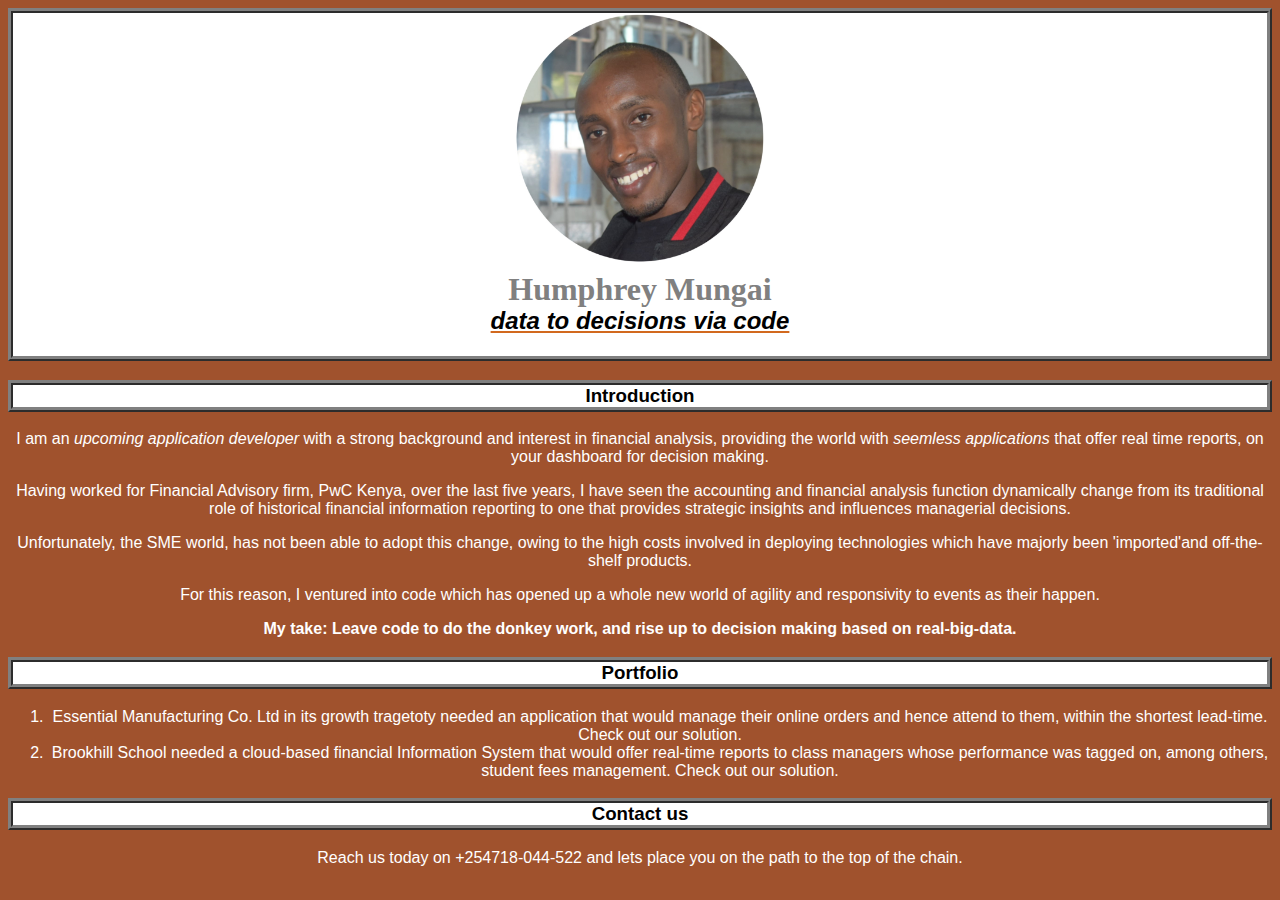
==== index.html @ 398d5d15 "change html file name from portfolio_page.html to index.html" ====
<!DOCTYPE html>
<html>
<head>
  <title>Humphrey Mungai</title>
  <link href="css/styles.css" rel="stylesheet" type="text/css"
</head>
  <body>
    <div class="part1">
    <img src="Images/humphrey.jpg" alt="Profile Picture" width="250" length="250">
    <h1>Humphrey Mungai</h1>
    
    <h2>data to decisions via code</h2>
    </div>
    <div class="part2">
    <h3>Introduction</h3>
      <p>I am an <em>upcoming application developer</em> with a strong background and interest in financial analysis, providing the world with <em>seemless applications</em> that offer real time reports, on your dashboard for decision making.</p>
      <p>Having worked for Financial Advisory firm, PwC Kenya, over the last five years, I have seen the accounting and financial analysis function dynamically change from its traditional role of historical financial information reporting to one that provides strategic insights and influences managerial decisions.</p>
      <p>Unfortunately, the SME world, has not been able to adopt this change, owing to the high costs involved in deploying technologies which have majorly been 'imported'and off-the-shelf products.</p>
      <p>For this reason, I ventured into code which has opened up a whole new world of agility and responsivity to events as their happen.</p>
      <p><strong>My take: Leave code to do the donkey work, and rise up to decision making based on real-big-data.<p></strong>
    </div>
     <div class="part3">
    <h3>Portfolio</h3>
      <ol>
        <li>Essential Manufacturing Co. Ltd in its growth tragetoty needed an application that would manage their online orders and hence attend to them, within the shortest lead-time. Check out our solution.</li>
        <li>Brookhill School needed a cloud-based financial Information System that would offer real-time reports to class managers whose performance was tagged on, among others, student fees management. Check out our solution.</li>
      </ol>
     </div>
     <div class="part4">
    <h3>Contact us</h3>
      <p>Reach us today on +254718-044-522 and lets place you on the path to the top of the chain.</p>
     </div>
  </body>
</html>
---- css/styles.css ----
body {text-align: center;background-color: sienna; color: white; text-decoration-style: wavy;font-family: sans-serif;}
h1 {font-style: normal;color: grey;font-family: Century;}
h2 {color: black; font-style: italic;text-decoration: underline;text-decoration-color: chocolate}
h3 {color: black;font-style: normal;float:center; border: 5px; border-color: grey; border-style: ridge;background-color: #FFFFFF; border-width: thick;}
.part1 {line-height: 10px;background-color: white;padding-bottom: 10px;border-color: grey; border-style: ridge;border-width: thick;}
.part1 {background-image:  Images/code.jpg; width:"250" length "250"}
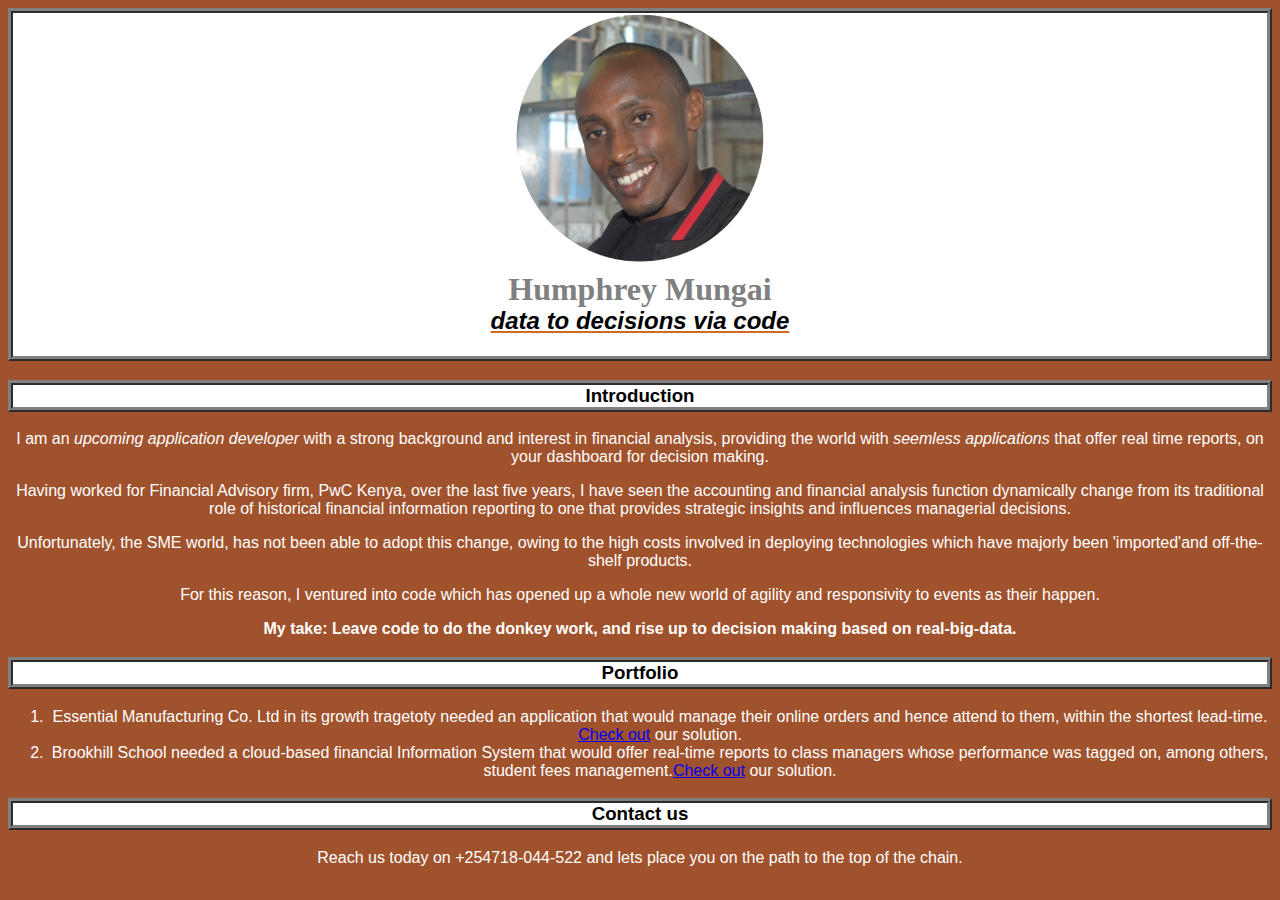
==== commit a9fada77: "update links on portfolio section" ====
--- a/index.html
+++ b/index.html
@@ -8,7 +8,7 @@
     <div class="part1">
     <img src="Images/humphrey.jpg" alt="Profile Picture" width="250" length="250">
     <h1>Humphrey Mungai</h1>
-    
+
     <h2>data to decisions via code</h2>
     </div>
     <div class="part2">
@@ -22,8 +22,8 @@
      <div class="part3">
     <h3>Portfolio</h3>
       <ol>
-        <li>Essential Manufacturing Co. Ltd in its growth tragetoty needed an application that would manage their online orders and hence attend to them, within the shortest lead-time. Check out our solution.</li>
-        <li>Brookhill School needed a cloud-based financial Information System that would offer real-time reports to class managers whose performance was tagged on, among others, student fees management. Check out our solution.</li>
+        <li>Essential Manufacturing Co. Ltd in its growth tragetoty needed an application that would manage their online orders and hence attend to them, within the shortest lead-time. <a href="https://humphrey-code.github.io/hello-world/">Check out</a> our solution.</li>
+        <li>Brookhill School needed a cloud-based financial Information System that would offer real-time reports to class managers whose performance was tagged on, among others, student fees management.<a href="https://humphrey-code.github.io/Sample-link-website/">Check out</a> our solution.</li>
       </ol>
      </div>
      <div class="part4">
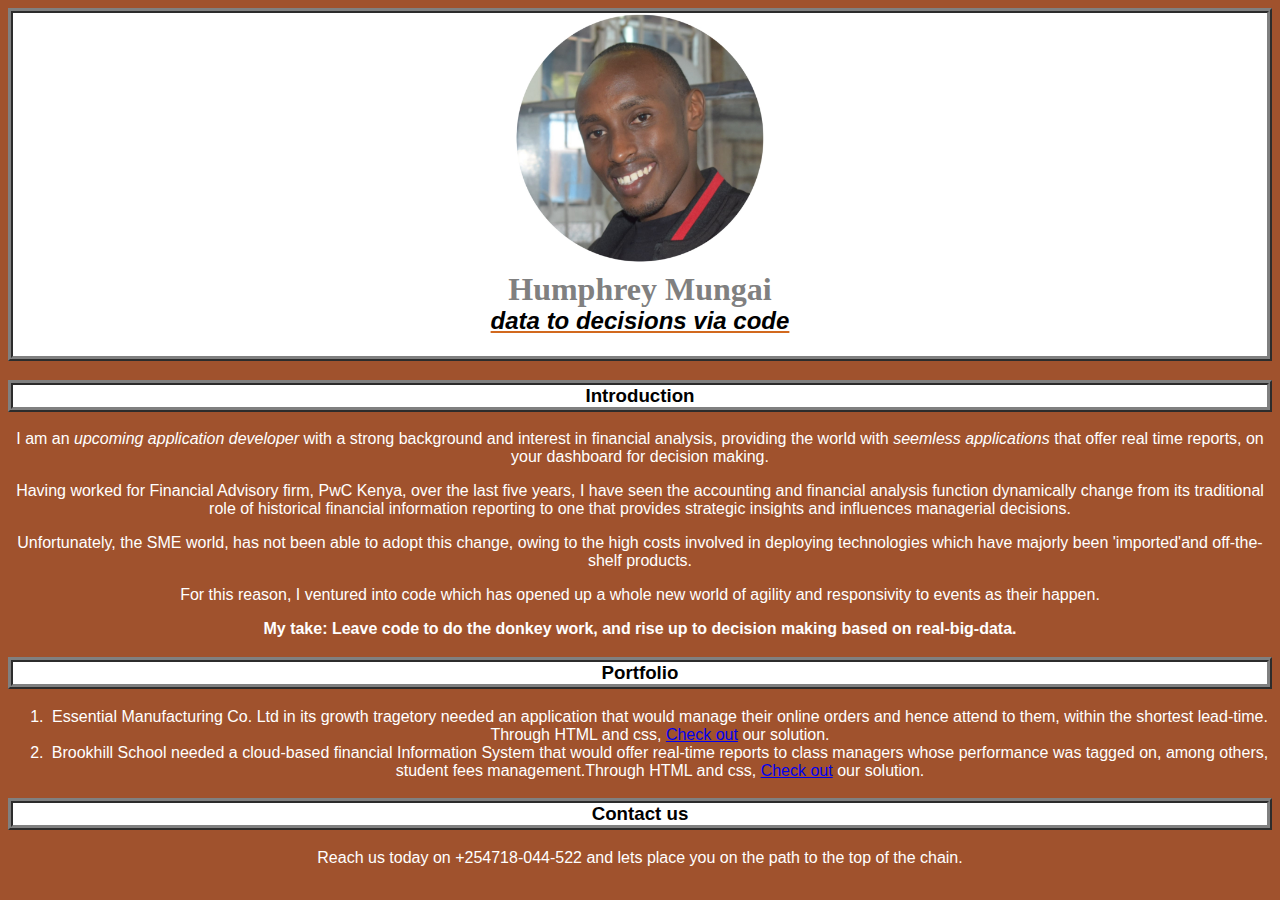
==== commit dda98bc0: "update links" ====
--- a/index.html
+++ b/index.html
@@ -22,8 +22,8 @@
      <div class="part3">
     <h3>Portfolio</h3>
       <ol>
-        <li>Essential Manufacturing Co. Ltd in its growth tragetoty needed an application that would manage their online orders and hence attend to them, within the shortest lead-time. <a href="https://humphrey-code.github.io/hello-world/">Check out</a> our solution.</li>
-        <li>Brookhill School needed a cloud-based financial Information System that would offer real-time reports to class managers whose performance was tagged on, among others, student fees management.<a href="https://humphrey-code.github.io/Sample-link-website/">Check out</a> our solution.</li>
+        <li>Essential Manufacturing Co. Ltd in its growth tragetory needed an application that would manage their online orders and hence attend to them, within the shortest lead-time. Through HTML and css,  <a href="https://humphrey-code.github.io/hello-world/">Check out</a> our solution.</li>
+        <li>Brookhill School needed a cloud-based financial Information System that would offer real-time reports to class managers whose performance was tagged on, among others, student fees management.Through HTML and css, <a href="https://humphrey-code.github.io/Sample-link-website/">Check out</a> our solution.</li>
       </ol>
      </div>
      <div class="part4">
